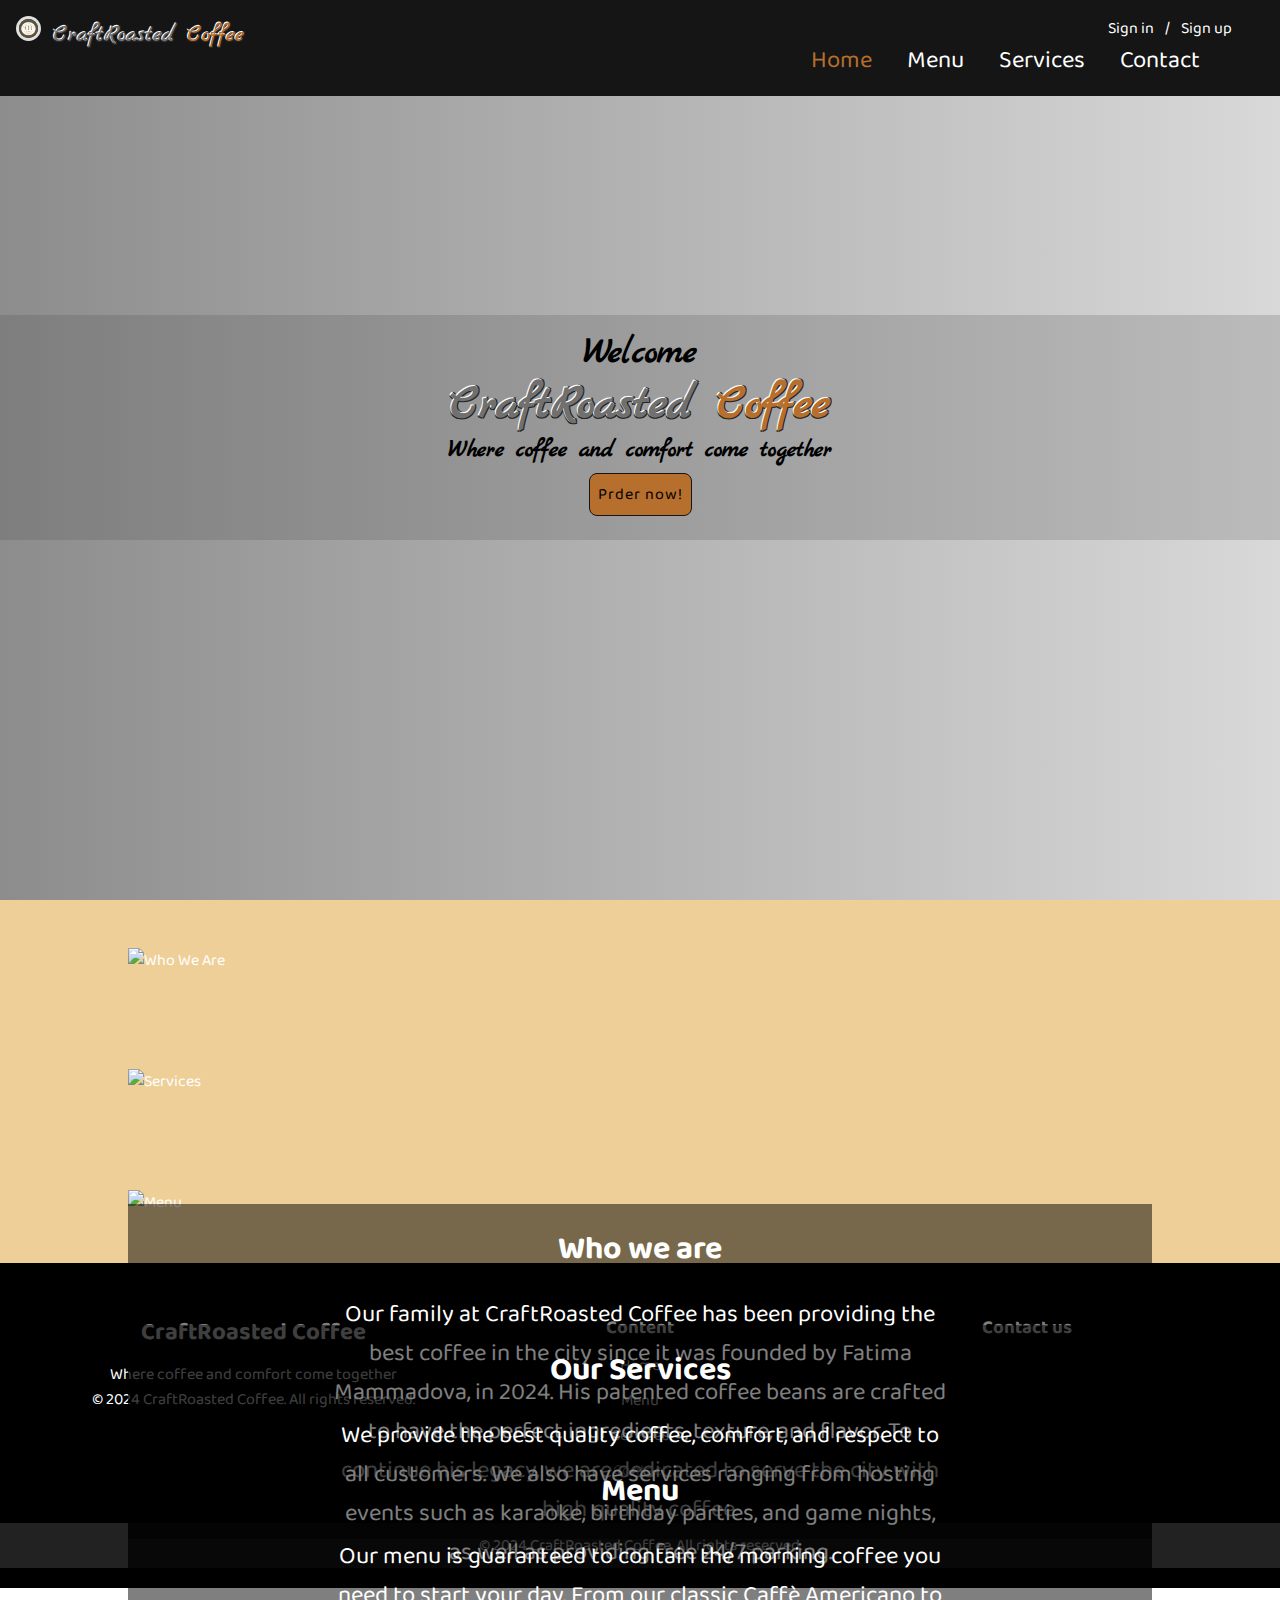
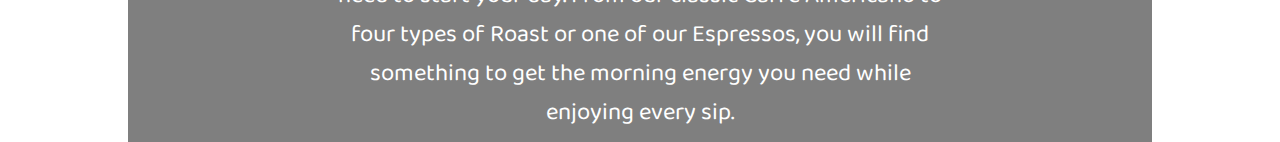
==== index.html @ 852d3c43 "first commit" ====
<!DOCTYPE html>
<html lang="en">
<head>
    <meta charset="UTF-8">
    <meta name="viewport" content="width=device-width, initial-scale=1.0">
    <title>CraftRoasted Coffee - Home</title>
    <link rel="stylesheet" href="./assets/css/main.css"/>
    <link
    href="https://fonts.googleapis.com/css2?family=Baloo+2:wght@400;700&family=Marck+Script&display=swap"
    rel="stylesheet"
  />
<link rel="icon" href="./assets/img/WhatsApp Image 2024-06-01 at 20.54.52_889b64f5.jpg"/>
</head>
<body>
    <header>
        <div class="second-header">
            <div class="menu-btn">
                <span class="menu-btn__burger"></span>
            </div>
            <nav class="nav">
                <ul class="menu-nav">
                    <li class="menu-nav__item">
                        <a href="./index.html" class="logo menu-nav__link">
                            <img src="./assets/img/WhatsApp Image 2024-06-01 at 20.54.52_889b64f5.jpg"/>
                            <span class="logo-first">CraftRoasted</span>
                            <span class="logo-last">Coffee</span>
                        </a>
                    </li>
                    <li class="menu-nav__item">
                        <a href="./sign-in.html" class="sign-in menu-nav__link">
                            <i class="fa fa-user" aria-hidden="true"></i>
                            Sign in
                        </a>
                        <span class="menu-nav__link" id="slash">/</span>
                        <a href="./sign-up.html" class="sign-up menu-nav__link">
                            Sign up
                        </a>
                    </li>
                    <br />
                    <li class="menu-nav__item active">
                        <a href="./index.html" class="menu-nav__link">Home</a>
                    </li>
                    <li class="menu-nav__item">
                        <a href="./menu.html" class="menu-nav__link">Menu</a>
                    </li>
                    <li class="menu-nav__item">
                        <a href="./services.html" class="menu-nav__link">Services</a>
                    </li>
                    <li class="menu-nav__item">
                        <a href="./contact.html" class="menu-nav__link">Contact</a>
                    </li>
                    <li class="menu-nav__item">
                        <a href="#!" class="menu-nav__link cart__openBtn">
                            <i class="fa fa-cart-plus" aria-hidden="true"></i>

                        </a>
                    </li>
                </ul>
            </nav>
        </div>
         <!-- Shopping Cart -->
<div class="cart-overlay">
    <div class="cart">
        <div class="cart__closeBtn">
            <i class="fas fa-window-close"></i>

        </div>
        <h2>
            <i class="fa fa-cart-arrow-down"></i>
            <span class="span-primary">Shopping</span>Card
            <i class="fa fa-cart-arrow-down"></i>
        </h2>
            <!-- JS will add items here -->
            <div class="item1-display"></div>
            <div class="item2-display"></div>
            <div class="item3-display"></div>
            <div class="item4-display"></div>
            <div class="item5-display"></div>
            <div class="item6-display"></div>
            <div class="item7-display"></div>
            <div class="item8-display"></div>
            <div class="item9-display"></div>
            <div class="item10-display"></div>
            <div class="item11-display"></div>
            <div class="item12-display"></div>
            <div class="total"></div>
            
    </div>
</div>
    </header>
    <main>
        <section class="home">
            <div class="pic-area">
                <div class="pic-area-text">
                    <h2>Welcome</h2>
                    <h1 class="home__name">
                        <span class="logo-first">CraftRoasted</span>
                        <span class="logo-last">Coffee</span>
                    </h1>
                    <h3>Where coffee and comfort come together</h3>
                    <a href="./menu.html">
                        <button class="btn-order">Prder now!</button>
                    </a>
                </div>
            </div>
            <div class="main-area">
                <div class="section-area">
                    <div class="section-A">
                        <div class="box-text">
                            <h1>Who we are</h1>
                            <p>Our family at CraftRoasted Coffee has been providing the best coffee in the city since it was founded by Fatima Mammadova, in 2024. His patented coffee beans are crafted to have the perfect ingredients, texture, and flavor. To continue his legacy, we are dedicated to serve the city with high quality coffee.
                            </p>
                        </div>
                        <div class="box-img">
                            <img src="https://img.freepik.com/premium-photo/midsection-woman-holding-coffee-cup-table_1048944-26843936.jpg?w=740" alt="Who We Are"/>
                        </div>
                    </div>
                </div>
                <div class="section-area">
                    <div class="section-B">
                        <div class="box-text">
                            <h1>Our Services</h1>
                            <p>We provide the best quality coffee, comfort, and respect to all customers. We also have services ranging from hosting events such as karaoke, birthday parties, and game nights, as well as providing free 24/7 parking.</p>
                        </div>
                        <div class="box-img">
                            <img src="https://img.freepik.com/free-photo/coffee-machine-filling-cup_1286-228.jpg?t=st=1717516953~exp=1717520553~hmac=8d5bcbd394faac64ecd5daa2ab00aa1cf61251c6bc623bc96fcb8fb535a4fb67&w=740" alt="Services" />

                        </div>
                    </div>
                </div>
                <div class="section-area">
                    <div class="section-C">
                        <div class="box-text">
                            <h1>Menu</h1>
                            <p>Our menu is guaranteed to contain the morning coffee you need to start your day. From our classic Caffè Americano to four types of Roast or one of our Espressos, you will find something to get the morning energy you need while enjoying every sip.</p>
                        </div>
                        <div class="box-img">
                            <img src="https://img.freepik.com/free-photo/coffee-latter-with-cookies-croissant-side-view_141793-12170.jpg?t=st=1717518263~exp=1717521863~hmac=1778a8f63c8fe96a5ab8eb140392daa5492e017b9e56751de4867ae3043d13ad&w=740" alt="Menu" />
                        </div>
                    </div>
                </div>
            </div>
            <footer>
                <div class="footer-container">
                    <div class="footer-left">
                        <h2>CraftRoasted Coffee</h2>
                        <p>
                        Where coffee and comfort come together
                        </p>
                        <p>&copy; 2024 CraftRoasted Coffee. All rights reserved.</p>
                    </div>
                    <div class="footer-center">
                        <h3>Content</h3>
                        <ul>
                            <li><a href="./index.html">Home</a></li>
                            <li><a href="./menu.html">Menu</a></li>
                            <li><a href="./services.html">Services</a></li>
                            <li><a href="./contact.html">Contact</a></li>
                        </ul>
                    </div>
                    <div class="footer-right">
                        <h3>Contact us</h3>
                        <div class="social-icons">
                            <a href="#!"><i class="fab fa-twitter"></i></a>
                            <a href="#!"><i class="fab fa-facebook"></i></a>
                            <a href="#!"><i class="fab fa-instagram"></i></a>
                            <a href="#!"><i class="fab fa-snapchat-square"></i></a>
                        </div>
                    </div>
                </div>
                <div class="footer-bottom">
                    <p>&copy; 2024 CraftRoasted Coffee. All rights reserved.</p>
                </div>
            </footer>
        </section>
    </main>
    <script src = "./assets/js/script.js"></script>
    <script
    src="https://kit.fontawesome.com/c057664144.js"
    crossorigin="anonymous"
  ></script>

    
</body>
</html>
---- assets/css/main.css ----
*{
    box-sizing: border-box;
    padding: 0;
    margin: 0;
}
.menu {
    background-color: #b66f2d;
    font-family: "Baloo 2", cursive
}
.menu .pic-area{
    height: 100vh;
    padding-top: 35vh;
    overflow: hidden;
    align-items: center;
    text-align: center;
    background: linear-gradient(to right, rgba(128, 128, 128, 0.9), rgba(128, 128, 128, 0.3)), url("../img/menu-bg.jpg") center top no-repeat;
    background-size: cover
}
.menu .pic-area h1,
.menu .pic-area h2,
.menu .pic-area h3 {
    font-weight: 400;
}
.menu .pic-area h1 {
    text-shadow: -1px -1px 0 #fff, 1px -1px 0 #252525, -1px 1px 0 #252525, 1px 1px 0 #252525;
    font-size: 48px;
}
.menu .pic-area h2 {
    text-shadow: -1px -1px 0 #fff, 1px -1px 0 #252525, -1px 1px 0 #252525, 1px 1px 0 #252525;
    font-size: 36px;
}

.menu .pic-area h3 {
    text-shadow: -1px -1px 0 #fff, 1px -1px 0 #252525, -1px 1px 0 #252525, 1px 1px 0 #252525;
    font-size: 24px;
}
.menu .pic-area .pic-area-text {
    padding: 1rem;
    background: rgba(71, 71, 71, 0.2)
}

.menu .flex {
    background-color: #db8637;
    margin: 1rem auto;
    padding: 1.5rem;
    max-width: 1170px;
    display: grid;
    grid-template-columns: repeat(auto-fit, minmax(260px, 1fr));
    grid-column-gap: 1.5rem;
    grid-row-gap: 1.5rem;
}
.menu .flex .box {
    position: relative;
    text-align: center;
}

.menu .flex .box .box__btns {
    position: absolute;
    top: 0;
    height: 100%;
    width: 100%;
    z-index: 1;
    display: grid;
    align-items: center;
    text-align: center;
}

.menu .flex .box .box__btn {
    cursor: pointer;
    font-family: "Baloo 2", cursive;
    text-decoration: none;
    outline: none;
    padding: 0.5rem;
    margin: 0 3rem;
    font-size: 1rem;
    border-radius: 5px;
    letter-spacing: 1px;
    background: #b66f2d;
    border: 1px solid #151515;
    color: #151515;
    opacity: 0;
    transition: all 0.5s ease-in-out;
}
.menu .flex .box .box__btn:hover {
    background: #db8637;
}

.menu .flex .box .img-container {
    position: relative;
    border-bottom: 5px solid #b66f2d;
    overflow: hidden;
}
.menu .flex .box .img-container img {
    width: 100%;
    height: 100%
}

.menu .flex .box .img-container::after {
    content: "";
    position: absolute;
    top: 100%;
    left: 0;
    height: 100%;
    width: 100%;
    background: #707070;
    opacity: 0;
    transition: all 0.5s ease-in-out;
}
.menu .flex .box .img-container:hover::after {
    top: 0;
    opacity: 0.5;
}

.menu .flex .box .img-container:hover .box__btn {
    opacity: 1;
}

.home {
    font-family: "Baloo 2", cursive;
}
.home .pic-area {
    height: 100vh;
    padding-top: 35vh;
    overflow: hidden;
    align-items: center;
    text-align: center;
    background: linear-gradient(to right, rgba(128, 128, 128, 0.9), rgba(128, 128, 128, 0.3)), url("https://img.freepik.com/free-photo/fresh-coffee-steams-wooden-table-close-up-generative-ai_188544-8923.jpg?t=st=1717509715~exp=1717513315~hmac=dc1c23751c29aef8a91a350f091ba26a35a4960d981eb85df243a31720b3ad68&w=826") center top no-repeat;
    background-size: cover;
    font-family: "Marck Script", cursive
}
.home .pic-area h1,
.home .pic-area h2,
.home .pic-area h3 {
    font-weight: 800
}

.home .pic-area h1 {
    font-size: 48px
}

.home .pic-area h2 {
    font-size: 36px
}

.home .pic-area h3 {
    font-size: 24px
}

.home .pic-area .pic-area-text {
    padding: 1rem;
    background: rgba(71, 71, 71, 0.2)
}

.home .pic-area .btn-order {
    cursor: pointer;
    font-family: "Baloo 2", cursive;
    text-decoration: none;
    outline: none;
    padding: 0.5rem;
    margin: 0.5rem;
    font-size: 1rem;
    letter-spacing: 1px;
    background: #b66f2d;
    border: 1px solid #151515;
    border-radius: 8px;
    transition: all 0.5s ease-in-out
}

.home .pic-area .btn-order:hover {
    background: #db8637
}

.home .main-area h1 {
    font-size: 2rem;
    text-align: center;
    margin: 20px
}

.home .main-area p {
    font-size: 1.5rem;
    align-items: center;
    text-align: center;
    margin: 10px 20%
}

.home .main-area .section-area .section-A {
    padding: 3rem 0;
    color: rgb(255, 255, 255);
    background: rgb(238, 207, 151);
}

.home .main-area .section-area .section-B {
    padding: 3rem 0;
    color: white;
    background: rgb(238, 207, 151);
}

.home .main-area .section-area .section-C {
    padding: 3rem 0;
    color: white;
    background: rgb(238, 207, 151);
}

.home .main-area .section-area .box-img img {
    padding: 0 10%;
    width: 100%;
    height: auto
}

.home .main-area .section-area .box-text {
    position: absolute;
    margin: 20% 10% 0 10%;
    background: rgba(0, 0, 0, 0.5)
}

.home footer {
    background-color : black;
}

.services {
    font-family: "Baloo 2", cursive
}

.services .pic-area {
    height: 100vh;
    padding-top: 35vh;
    overflow: hidden;
    align-items: center;
    text-align: center;
    background: linear-gradient(to right, rgba(128, 128, 128, 0.9), rgba(128, 128, 128, 0.3)), url("../img/services-bg.jpg") center top no-repeat;
    background-size: cover;
    font-family: "Marck Script", cursive
}

.services .pic-area h1,
.services .pic-area h2,
.services .pic-area h3 {
    font-weight: 800;
    text-shadow: -1px -1px 0 #fff, 1px -1px 0 #252525, -1px 1px 0 #252525, 1px 1px 0 #252525
}

.services .pic-area h1 {
    font-size: 48px
}

.services .pic-area h2 {
    font-size: 36px
}

.services .pic-area h3 {
    font-size: 24px
}

.services .pic-area .pic-area-text {
    padding: 1rem;
    background: rgba(71, 71, 71, 0.2)
}

.services .main-area h1 {
    font-size: 2rem;
    text-align: center;
    margin: 20px
}

.services .main-area p {
    font-size: 1.5rem;
    align-items: center;
    text-align: center;
    margin: 10px 20%
}

.services .main-area .section-area .section-A {
    padding: 3rem 0;
    color: white;
    background: rgb(238, 207, 151);
}

.services .main-area .section-area .section-B {
    padding: 3rem 0;
    color: white;
    background: rgb(238, 207, 151);
}

.services .main-area .section-area .section-C {
    padding: 3rem 0;
    color: white;
    background: rgb(238, 207, 151);
}

.services .main-area .section-area .box-img img {
    padding: 0 10%;
    width: 100%;
    height: auto
}

.services .main-area .section-area .box-text {
    position: absolute;
    margin: 10% 10% 0 10%;
    background: rgba(0, 0, 0, 0.5)
}

.services footer {
    background-color: black;
}

.contact {
    font-family: "Baloo 2", cursive
}

.contact .pic-area {
    height: 100vh;
    padding-top: 35vh;
    overflow: hidden;
    align-items: center;
    text-align: center;
    background: linear-gradient(to right, rgba(128, 128, 128, 0.9), rgba(128, 128, 128, 0.3)), url("../img/contact-bg.jpg") center top no-repeat;
    background-size: cover;
    font-family: "Marck Script", cursive;
    transition: all 0.5s ease-in-out
}

.contact .pic-area h1,
.contact .pic-area h2,
.contact .pic-area h3 {
    font-weight: 800;
    text-shadow: -1px -1px 0 #fff, 1px -1px 0 #252525, -1px 1px 0 #252525, 1px 1px 0 #252525
}

.contact .pic-area h1 {
    font-size: 48px
}

.contact .pic-area h2 {
    font-size: 36px
}

.contact .pic-area h3 {
    font-size: 24px
}

.contact .pic-area .pic-area-text {
    padding: 1rem;
    background: rgba(71, 71, 71, 0.2)
}

.contact .pic-area .sections {
    font-family: "Baloo 2", cursive;
    display: grid;
    padding: 2rem 0;
    grid-template-columns: repeat(3, 1fr);
    grid-gap: 1rem;
    font-size: 1.5rem
}

.contact .pic-area .sections-section {
    background-color: rgba(182, 111, 45, 0.75);
    border-radius: 10px;
    padding: 1rem;
    margin: 1rem
}

.contact .pic-area .icons {
    font-size: 2.5rem
}

.contact .pic-area .icons a {
    color: #151515;
    outline: none;
    text-decoration: none;
    margin: 0.5rem;
    transition: all 0.5s ease-in-out
}

.contact .pic-area .icons a:hover {
    color: #b66f2d
}

.contact .pic-area .copyright {
    position: absolute;
    bottom: 0;
    right: 0;
    font-family: "Baloo 2", cursive;
    color: white
}

.sign-in {
    font-family: "Baloo 2", cursive
}

.sign-in .pic-area {
    height: 100vh;
    padding-top: 35vh;
    overflow: hidden;
    align-items: center;
    text-align: center;
    background: linear-gradient(to right, rgba(128, 128, 128, 0.9), rgba(128, 128, 128, 0.3)), url("https://i.pinimg.com/564x/f4/b4/68/f4b468c720a97521602be6095de1abec.jpg") center top no-repeat;
    background-size: cover;
    font-family: "Marck Script", cursive;
    transition: all 0.5s ease-in-out
}

.sign-in .pic-area h1,
.sign-in .pic-area h2,
.sign-in .pic-area h3,
.sign-in .pic-area label {
    font-weight: 800;
    text-shadow: -1px -1px 0 #fff, 1px -1px 0 #252525, -1px 1px 0 #252525, 1px 1px 0 #252525
}

.sign-in .pic-area label {
    font-size: 2.5rem
}

.sign-in .pic-area h1 {
    font-size: 48px
}

.sign-in .pic-area h2 {
    font-size: 36px
}

.sign-in .pic-area h3 {
    font-size: 24px
}

.sign-in .pic-area .pic-area-text {
    padding: 1rem;
    background: rgba(71, 71, 71, 0.2)
}

.sign-in .pic-area input {
    font-family: "Baloo 2", cursive;
    font-size: 1.5rem;
    text-align: center;
    background-color: #151515;
    color: #b66f2d;
    outline: none;
    border: 1px solid #b66f2d
}

.sign-in .pic-area #username-display {
    font-size: 2rem;
    margin: 1rem;
    font-weight: 800;
    text-shadow: -1px -1px 0 #fff, 1px -1px 0 #252525, -1px 1px 0 #252525, 1px 1px 0 #252525
}

.sign-in .pic-area .btn-order {
    cursor: pointer;
    font-family: "Baloo 2", cursive;
    text-decoration: none;
    outline: none;
    padding: 0.5rem 1.5rem;
    font-size: 1rem;
    letter-spacing: 1px;
    background: #b66f2d;
    border: 1px solid #151515;
    transition: all 0.5s ease-in-out
}

.sign-in .pic-area .btn-order:hover {
    background: #db8637
}

.sign-in .pic-area .icons {
    font-size: 2.5rem;
    margin-top: 2rem
}

.sign-in .pic-area .icons a {
    color: #151515;
    outline: none;
    text-decoration: none;
    margin: 0.5rem;
    transition: all 0.5s ease-in-out
}

.sign-in .pic-area .icons a:hover {
    color: #b66f2d
}

.sign-in .pic-area .copyright {
    position: absolute;
    bottom: 0;
    right: 0;
    font-family: "Baloo 2", cursive;
    color: white
}

.sign-up {
    font-family: "Baloo 2", cursive
}

.sign-up .pic-area {
    height: 100vh;
    padding-top: 25vh;
    overflow: hidden;
    align-items: center;
    text-align: center;
    background: linear-gradient(to right, rgba(128, 128, 128, 0.9), rgba(128, 128, 128, 0.3)), url("https://img.freepik.com/free-photo/top-view-tasty-espresso-served-cup-with-coffee_24972-2309.jpg?t=st=1717521709~exp=1717525309~hmac=9180cdc7e07f35281e8da51d1cdba0712ddbf0432a6fbb8b958d6c424eb6e0fc&w=826") center top no-repeat;
    background-size: cover;
    font-family: "Marck Script", cursive;
    transition: all 0.5s ease-in-out
}

.sign-up .pic-area h1,
.sign-up .pic-area h2,
.sign-up .pic-area h3,
.sign-up .pic-area label {
    font-weight: 800;
    text-shadow: -1px -1px 0 #fff, 1px -1px 0 #252525, -1px 1px 0 #252525, 1px 1px 0 #252525
}

.sign-up .pic-area label {
    font-size: 2rem
}

.sign-up .pic-area #login-box {
    margin: 0 20%
}

.sign-up .pic-area h1 {
    font-size: 48px
}

.sign-up .pic-area h2 {
    font-size: 36px
}

.sign-up .pic-area h3 {
    font-size: 24px
}

.sign-up .pic-area .pic-area-text {
    padding: 1rem;
    background: rgba(71, 71, 71, 0.2)
}

.sign-up .pic-area input {
    font-family: "Baloo 2", cursive;
    font-size: 1.25rem;
    text-align: center;
    margin: 0.5rem;
    background-color: #151515;
    color: #b66f2d;
    outline: none;
    border: 1px solid #b66f2d
}

.sign-up .pic-area #username-display {
    font-size: 2rem;
    margin: 1rem;
    font-weight: 800;
    text-shadow: -1px -1px 0 #fff, 1px -1px 0 #252525, -1px 1px 0 #252525, 1px 1px 0 #252525
}

.sign-up .pic-area .btn-order {
    cursor: pointer;
    font-family: "Baloo 2", cursive;
    text-decoration: none;
    outline: none;
    padding: 0.5rem 1.5rem;
    font-size: 1rem;
    letter-spacing: 1px;
    background: #b66f2d;
    border: 1px solid #151515;
    transition: all 0.5s ease-in-out
}

.sign-up .pic-area .btn-order:hover {
    background: #db8637
}

.sign-up .pic-area .icons {
    font-size: 2.5rem;
    margin-top: 2rem
}

.sign-up .pic-area .icons a {
    color: #151515;
    outline: none;
    text-decoration: none;
    margin: 0.5rem;
    transition: all 0.5s ease-in-out
}

.sign-up .pic-area .icons a:hover {
    color: #b66f2d
}

.sign-up .pic-area .copyright {
    position: absolute;
    bottom: 0;
    right: 0;
    font-family: "Baloo 2", cursive;
    color: white
}

@media screen and (min-width: 768px) {
    .no-scroll {
        overflow: auto
    }

    .menu-btn {
        visibility: hidden
    }

    .second-header {
        position: fixed;
        z-index: 2;
        width: 100%;
        padding: 1rem;
        background: #151515;
        transition: all 0.5s ease-in-out
    }

    .nav {
        visibility: visible
    }

    .nav .menu-nav {
        display: block;
        transform: translateY(0);
        height: 100%;
        text-align: right
    }

    .nav .menu-nav__item {
        display: inline
    }

    .nav .menu-nav__link {
        font-size: 1.5rem
    }

    .nav .logo {
        font-family: "Marck Script", cursive;
        float: left;
        font-size: 1.5rem;
        color: #e0e0e0
    }

    .nav .sign-in,
    .nav .sign-up {
        font-size: 1rem
    }

    .nav .sign-in {
        margin-right: 0rem
    }

    .nav .sign-in.active,
    .nav .sign-up.active {
        color: #b66f2d
    }

    .nav #slash {
        color: white;
        font-size: 1rem;
        margin: 0 0.5rem
    }

    .nav ul li {
        display: inline;
        font-family: "Baloo 2", cursive
    }

    .nav a {
        outline: none;
        color: white;
        font-size: 1.5rem;
        margin-right: 2rem;
        text-decoration: none;
        transition: all 0.5s ease-in-out
    }

    .nav a:hover {
        color: #b66f2d
    }

    .cart,
    .one__view,
    .two__view,
    .three__view,
    .four__view,
    .five__view,
    .six__view,
    .seven__view,
    .eight__view,
    .nine__view,
    .ten__view,
    .eleven__view,
    .twelve__view {
        width: 30vw;
        min-width: 450px
    }
}

@media screen and (max-width: 768px) {
    .no-scroll {
        overflow: hidden
    }

    .menu-btn {
        text-align: left;
        position: fixed;
        z-index: 3;
        right: 1rem;
        top: 1rem;
        height: 20px;
        width: 28px;
        cursor: pointer;
        transition: all 0.5s ease-in-out
    }

    .menu-btn__burger {
        position: absolute;
        right: 0;
        top: 0.5rem;
        width: 28px;
        height: 3px;
        background: #e0e0e0;
        transition: all 0.5s ease-in-out
    }

    .menu-btn__burger::before {
        content: "";
        position: absolute;
        top: -8px;
        width: 28px;
        height: 3px;
        background: #e0e0e0;
        transition: all 0.5s ease-in-out
    }

    .menu-btn__burger::after {
        content: "";
        position: absolute;
        top: 8px;
        width: 28px;
        height: 3px;
        background: #e0e0e0;
        transition: all 0.5s ease-in-out
    }

    .menu-btn__burger.open {
        transform: rotate(720deg);
        background: transparent
    }

    .menu-btn__burger.open::before {
        transform: rotate(45deg) translate(5px, 8px)
    }

    .menu-btn__burger.open::after {
        width: 28px;
        transform: rotate(-45deg) translate(3px, -7px)
    }

    .nav {
        z-index: 2;
        position: fixed;
        top: 0;
        left: 0;
        width: 100vw;
        opacity: 0.98;
        visibility: hidden
    }

    .nav br {
        display: none
    }

    .nav ul li {
        display: inline;
        font-family: "Baloo 2", cursive
    }

    .nav a {
        outline: none;
        color: white;
        font-size: 1.5rem;
        text-decoration: none;
        transition: all 0.5s ease-in-out
    }

    .nav a:hover {
        color: #b66f2d
    }

    .nav.open {
        visibility: visible
    }

    .nav .menu-nav {
        display: flex;
        flex-flow: column wrap;
        align-items: center;
        justify-content: center;
        height: 100vh;
        overflow: hidden;
        background: #151515;
        list-style-type: none;
        padding-right: 1rem;
        transform: translateY(-100%);
        transition: all 0.5s ease-in-out
    }

    .nav .menu-nav.open {
        transform: translateY(0)
    }

    .nav .menu-nav__item {
        transform: translateX(100vw);
        transition: all 0.5s ease-in-out
    }

    .nav .menu-nav__item.open {
        transform: translateX(0)
    }

    .nav .menu-nav__item.active>a {
        color: #b66f2d
    }

    .nav .menu-nav__link {
        display: inline-block;
        text-transform: uppercase;
        padding: 0.5rem 0;
        font-weight: 300;
        transition: all 0.5s ease-in-out
    }

    .nav .menu-nav__link:hover {
        color: #b66f2d
    }

    .nav .logo {
        font-family: "Marck Script", cursive;
        font-size: 2rem;
        color: #e0e0e0;
        text-transform: none
    }

    .nav .sign-in {
        margin-right: 0rem
    }

    .nav .sign-in.active,
    .nav .sign-up.active {
        color: #b66f2d
    }

    .nav #slash {
        color: white;
        margin: 0 0.5rem
    }

    .menu-nav__item:nth-child(1) {
        transition-delay: .25s
    }

    .menu-nav__item:nth-child(2) {
        transition-delay: .35s
    }

    .menu-nav__item:nth-child(3) {
        transition-delay: .45s
    }

    .menu-nav__item:nth-child(4) {
        transition-delay: .55s
    }

    .menu-nav__item:nth-child(5) {
        transition-delay: .65s
    }

    .menu-nav__item:nth-child(6) {
        transition-delay: .75s
    }

    .menu-nav__item:nth-child(7) {
        transition-delay: .85s
    }

    .menu-nav__item:nth-child(8) {
        transition-delay: .95s
    }

    .cart,
    .one__view,
    .two__view,
    .three__view,
    .four__view,
    .five__view,
    .six__view,
    .seven__view,
    .eight__view,
    .nine__view,
    .ten__view,
    .eleven__view,
    .twelve__view {
        width: 100%
    }

    .contact .pic-area {
        padding-top: 20vh
    }

    .contact .pic-area .sections {
        grid-template-columns: 1fr
    }

    .contact .pic-area .sections-section {
        font-size: 1rem;
        padding: 0;
        margin: 0
    }

    .contact .pic-area .icons {
        font-size: 1.5rem;
        display: inline;
        padding: 0;
        margin: 0
    }

    .contact .pic-area .icons a {
        color: #151515;
        outline: none;
        text-decoration: none;
        margin: 0.5rem;
        transition: all 0.5s ease-in-out
    }

    .contact .pic-area .icons a:hover {
        color: #b66f2d
    }

    .contact .pic-area .copyright {
        font-size: 0.75rem
    }

    .home .pic-area,
    .menu .pic-area,
    .services .pic-area {
        padding-top: 20vh
    }

    .contact .pic-area {
        padding-top: 10vh
    }

    .sign-up .pic-area label,
    .sign-in .pic-area label {
        font-size: 1.5rem
    }

    .sign-up .pic-area .pic-area-text,
    .sign-in .pic-area .pic-area-text {
        padding: 0.25rem;
        background: rgba(71, 71, 71, 0.2)
    }

    .sign-up .pic-area input,
    .sign-in .pic-area input {
        font-size: 1rem;
        border: 1px solid #b66f2d
    }

    .sign-up .pic-area #username-display,
    .sign-in .pic-area #username-display {
        font-size: 1rem;
        margin: 0.5rem
    }

    .sign-up .pic-area .btn-order,
    .sign-in .pic-area .btn-order {
        padding: 0.25rem 1rem;
        font-size: 1rem;
        letter-spacing: 0.5px
    }

    .sign-up .pic-area .icons,
    .sign-in .pic-area .icons {
        font-size: 1.5rem;
        margin-top: 1rem
    }

    .sign-up .pic-area .icons a,
    .sign-in .pic-area .icons a {
        margin: 0.25rem
    }
}

@media screen and (max-width: 1024px) {
    .home .main-area h1 {
        font-size: 1rem;
        margin: 20px
    }

    .home .main-area p {
        font-size: 0.7rem;
        margin: 10px 20%
    }

    .home .main-area .section-area .box-text {
        position: static;
        margin: 0
    }

    .services .main-area h1 {
        font-size: 1rem;
        margin: 20px
    }

    .services .main-area p {
        font-size: 0.7rem;
        margin: 10px 20%
    }

    .services .main-area .section-area .box-text {
        position: static;
        margin: 0
    }
}

html {
    transition: all 0.5s ease-in-out
}

header .nav img {
    background: #e0e0e0;
    width: 25px;
    height: 25px;
    padding: 0;
    margin: 0;
    border: 3px solid #e0e0e0
}

header .nav .menu-nav__item.active>a {
    color: #b66f2d
}

header .cart__openBtn,
header .cart__closeBtn {
    cursor: pointer
}

header .cart__closeBtn {
    position: fixed;
    font-size: 1.5rem;
    transition: all 0.5s ease-in-out
}

header .cart__closeBtn:hover {
    color: #b66f2d
}

header .cart-overlay {
    position: fixed;
    top: 0;
    right: 0;
    width: 100%;
    height: 100%;
    transition: all 0.5s ease-in-out;
    background: rgba(112, 112, 112, 0.5);
    z-index: 4;
    visibility: hidden
}

header .cart {
    position: fixed;
    top: 0;
    right: 0;
    height: 100%;
    overflow: auto;
    z-index: 5;
    background: #151515;
    padding: 1.5rem;
    transition: all 0.5s ease-in-out;
    border: 2px groove #707070;
    transform: translateX(100%);
    text-align: center;
    font-family: "Baloo 2", cursive;
    color: #e0e0e0
}

header .span-primary {
    color: #b66f2d
}

header .transparentBcg {
    visibility: visible
}

header .showcart {
    transform: translateX(0)
}

header .item-display {
    color: #151515
}

header .total {
    font-size: 1.5rem
}

header .one1-cart-item,
header .two2-cart-item,
header .three3-cart-item,
header .four4-cart-item,
header .five5-cart-item,
header .six6-cart-item,
header .seven7-cart-item,
header .eight8-cart-item,
header .nine9-cart-item,
header .ten10-cart-item,
header .eleven11-cart-item,
header .twelve12-cart-item {
    display: grid;
    align-items: center;
    grid-template-columns: auto 1fr auto;
    grid-column-gap: 1.5rem;
    margin: 1.5rem 0;
    text-align: left;
    color: #e0e0e0
}

header .one1-cart-item img,
header .two2-cart-item img,
header .three3-cart-item img,
header .four4-cart-item img,
header .five5-cart-item img,
header .six6-cart-item img,
header .seven7-cart-item img,
header .eight8-cart-item img,
header .nine9-cart-item img,
header .ten10-cart-item img,
header .eleven11-cart-item img,
header .twelve12-cart-item img {
    width: 125px;
    height: 125px;
    border-radius: 4rem;
    padding: 0;
    margin: 5%;
    border: 5px solid #b66f2d
}

header .one1-cart-item h3,
header .two2-cart-item h3,
header .three3-cart-item h3,
header .four4-cart-item h3,
header .five5-cart-item h3,
header .six6-cart-item h3,
header .seven7-cart-item h3,
header .eight8-cart-item h3,
header .nine9-cart-item h3,
header .ten10-cart-item h3,
header .eleven11-cart-item h3,
header .twelve12-cart-item h3 {
    font-size: 1.25rem
}

header .one1-cart-item h4,
header .two2-cart-item h4,
header .three3-cart-item h4,
header .four4-cart-item h4,
header .five5-cart-item h4,
header .six6-cart-item h4,
header .seven7-cart-item h4,
header .eight8-cart-item h4,
header .nine9-cart-item h4,
header .ten10-cart-item h4,
header .eleven11-cart-item h4,
header .twelve12-cart-item h4 {
    font-size: 1.125rem;
    margin: 0.25rem 0
}

header .one1-cart-item .item-amount1,
header .one1-cart-item .item-amount2,
header .one1-cart-item .item-amount3,
header .one1-cart-item .item-amount4,
header .one1-cart-item .item-amount5,
header .one1-cart-item .item-amount6,
header .one1-cart-item .item-amount7,
header .one1-cart-item .item-amount8,
header .one1-cart-item .item-amount9,
header .one1-cart-item .item-amount10,
header .one1-cart-item .item-amount11,
header .one1-cart-item .item-amount12,
header .two2-cart-item .item-amount1,
header .two2-cart-item .item-amount2,
header .two2-cart-item .item-amount3,
header .two2-cart-item .item-amount4,
header .two2-cart-item .item-amount5,
header .two2-cart-item .item-amount6,
header .two2-cart-item .item-amount7,
header .two2-cart-item .item-amount8,
header .two2-cart-item .item-amount9,
header .two2-cart-item .item-amount10,
header .two2-cart-item .item-amount11,
header .two2-cart-item .item-amount12,
header .three3-cart-item .item-amount1,
header .three3-cart-item .item-amount2,
header .three3-cart-item .item-amount3,
header .three3-cart-item .item-amount4,
header .three3-cart-item .item-amount5,
header .three3-cart-item .item-amount6,
header .three3-cart-item .item-amount7,
header .three3-cart-item .item-amount8,
header .three3-cart-item .item-amount9,
header .three3-cart-item .item-amount10,
header .three3-cart-item .item-amount11,
header .three3-cart-item .item-amount12,
header .four4-cart-item .item-amount1,
header .four4-cart-item .item-amount2,
header .four4-cart-item .item-amount3,
header .four4-cart-item .item-amount4,
header .four4-cart-item .item-amount5,
header .four4-cart-item .item-amount6,
header .four4-cart-item .item-amount7,
header .four4-cart-item .item-amount8,
header .four4-cart-item .item-amount9,
header .four4-cart-item .item-amount10,
header .four4-cart-item .item-amount11,
header .four4-cart-item .item-amount12,
header .five5-cart-item .item-amount1,
header .five5-cart-item .item-amount2,
header .five5-cart-item .item-amount3,
header .five5-cart-item .item-amount4,
header .five5-cart-item .item-amount5,
header .five5-cart-item .item-amount6,
header .five5-cart-item .item-amount7,
header .five5-cart-item .item-amount8,
header .five5-cart-item .item-amount9,
header .five5-cart-item .item-amount10,
header .five5-cart-item .item-amount11,
header .five5-cart-item .item-amount12,
header .six6-cart-item .item-amount1,
header .six6-cart-item .item-amount2,
header .six6-cart-item .item-amount3,
header .six6-cart-item .item-amount4,
header .six6-cart-item .item-amount5,
header .six6-cart-item .item-amount6,
header .six6-cart-item .item-amount7,
header .six6-cart-item .item-amount8,
header .six6-cart-item .item-amount9,
header .six6-cart-item .item-amount10,
header .six6-cart-item .item-amount11,
header .six6-cart-item .item-amount12,
header .seven7-cart-item .item-amount1,
header .seven7-cart-item .item-amount2,
header .seven7-cart-item .item-amount3,
header .seven7-cart-item .item-amount4,
header .seven7-cart-item .item-amount5,
header .seven7-cart-item .item-amount6,
header .seven7-cart-item .item-amount7,
header .seven7-cart-item .item-amount8,
header .seven7-cart-item .item-amount9,
header .seven7-cart-item .item-amount10,
header .seven7-cart-item .item-amount11,
header .seven7-cart-item .item-amount12,
header .eight8-cart-item .item-amount1,
header .eight8-cart-item .item-amount2,
header .eight8-cart-item .item-amount3,
header .eight8-cart-item .item-amount4,
header .eight8-cart-item .item-amount5,
header .eight8-cart-item .item-amount6,
header .eight8-cart-item .item-amount7,
header .eight8-cart-item .item-amount8,
header .eight8-cart-item .item-amount9,
header .eight8-cart-item .item-amount10,
header .eight8-cart-item .item-amount11,
header .eight8-cart-item .item-amount12,
header .nine9-cart-item .item-amount1,
header .nine9-cart-item .item-amount2,
header .nine9-cart-item .item-amount3,
header .nine9-cart-item .item-amount4,
header .nine9-cart-item .item-amount5,
header .nine9-cart-item .item-amount6,
header .nine9-cart-item .item-amount7,
header .nine9-cart-item .item-amount8,
header .nine9-cart-item .item-amount9,
header .nine9-cart-item .item-amount10,
header .nine9-cart-item .item-amount11,
header .nine9-cart-item .item-amount12,
header .ten10-cart-item .item-amount1,
header .ten10-cart-item .item-amount2,
header .ten10-cart-item .item-amount3,
header .ten10-cart-item .item-amount4,
header .ten10-cart-item .item-amount5,
header .ten10-cart-item .item-amount6,
header .ten10-cart-item .item-amount7,
header .ten10-cart-item .item-amount8,
header .ten10-cart-item .item-amount9,
header .ten10-cart-item .item-amount10,
header .ten10-cart-item .item-amount11,
header .ten10-cart-item .item-amount12,
header .eleven11-cart-item .item-amount1,
header .eleven11-cart-item .item-amount2,
header .eleven11-cart-item .item-amount3,
header .eleven11-cart-item .item-amount4,
header .eleven11-cart-item .item-amount5,
header .eleven11-cart-item .item-amount6,
header .eleven11-cart-item .item-amount7,
header .eleven11-cart-item .item-amount8,
header .eleven11-cart-item .item-amount9,
header .eleven11-cart-item .item-amount10,
header .eleven11-cart-item .item-amount11,
header .eleven11-cart-item .item-amount12,
header .twelve12-cart-item .item-amount1,
header .twelve12-cart-item .item-amount2,
header .twelve12-cart-item .item-amount3,
header .twelve12-cart-item .item-amount4,
header .twelve12-cart-item .item-amount5,
header .twelve12-cart-item .item-amount6,
header .twelve12-cart-item .item-amount7,
header .twelve12-cart-item .item-amount8,
header .twelve12-cart-item .item-amount9,
header .twelve12-cart-item .item-amount10,
header .twelve12-cart-item .item-amount11,
header .twelve12-cart-item .item-amount12 {
    text-align: center
}

header .one1-cart-item .remove-item-1,
header .one1-cart-item .remove-item-2,
header .one1-cart-item .remove-item-3,
header .one1-cart-item .remove-item-4,
header .one1-cart-item .remove-item-5,
header .one1-cart-item .remove-item-6,
header .one1-cart-item .remove-item-7,
header .one1-cart-item .remove-item-8,
header .one1-cart-item .remove-item-9,
header .one1-cart-item .remove-item-10,
header .one1-cart-item .remove-item-11,
header .one1-cart-item .remove-item-12,
header .two2-cart-item .remove-item-1,
header .two2-cart-item .remove-item-2,
header .two2-cart-item .remove-item-3,
header .two2-cart-item .remove-item-4,
header .two2-cart-item .remove-item-5,
header .two2-cart-item .remove-item-6,
header .two2-cart-item .remove-item-7,
header .two2-cart-item .remove-item-8,
header .two2-cart-item .remove-item-9,
header .two2-cart-item .remove-item-10,
header .two2-cart-item .remove-item-11,
header .two2-cart-item .remove-item-12,
header .three3-cart-item .remove-item-1,
header .three3-cart-item .remove-item-2,
header .three3-cart-item .remove-item-3,
header .three3-cart-item .remove-item-4,
header .three3-cart-item .remove-item-5,
header .three3-cart-item .remove-item-6,
header .three3-cart-item .remove-item-7,
header .three3-cart-item .remove-item-8,
header .three3-cart-item .remove-item-9,
header .three3-cart-item .remove-item-10,
header .three3-cart-item .remove-item-11,
header .three3-cart-item .remove-item-12,
header .four4-cart-item .remove-item-1,
header .four4-cart-item .remove-item-2,
header .four4-cart-item .remove-item-3,
header .four4-cart-item .remove-item-4,
header .four4-cart-item .remove-item-5,
header .four4-cart-item .remove-item-6,
header .four4-cart-item .remove-item-7,
header .four4-cart-item .remove-item-8,
header .four4-cart-item .remove-item-9,
header .four4-cart-item .remove-item-10,
header .four4-cart-item .remove-item-11,
header .four4-cart-item .remove-item-12,
header .five5-cart-item .remove-item-1,
header .five5-cart-item .remove-item-2,
header .five5-cart-item .remove-item-3,
header .five5-cart-item .remove-item-4,
header .five5-cart-item .remove-item-5,
header .five5-cart-item .remove-item-6,
header .five5-cart-item .remove-item-7,
header .five5-cart-item .remove-item-8,
header .five5-cart-item .remove-item-9,
header .five5-cart-item .remove-item-10,
header .five5-cart-item .remove-item-11,
header .five5-cart-item .remove-item-12,
header .six6-cart-item .remove-item-1,
header .six6-cart-item .remove-item-2,
header .six6-cart-item .remove-item-3,
header .six6-cart-item .remove-item-4,
header .six6-cart-item .remove-item-5,
header .six6-cart-item .remove-item-6,
header .six6-cart-item .remove-item-7,
header .six6-cart-item .remove-item-8,
header .six6-cart-item .remove-item-9,
header .six6-cart-item .remove-item-10,
header .six6-cart-item .remove-item-11,
header .six6-cart-item .remove-item-12,
header .seven7-cart-item .remove-item-1,
header .seven7-cart-item .remove-item-2,
header .seven7-cart-item .remove-item-3,
header .seven7-cart-item .remove-item-4,
header .seven7-cart-item .remove-item-5,
header .seven7-cart-item .remove-item-6,
header .seven7-cart-item .remove-item-7,
header .seven7-cart-item .remove-item-8,
header .seven7-cart-item .remove-item-9,
header .seven7-cart-item .remove-item-10,
header .seven7-cart-item .remove-item-11,
header .seven7-cart-item .remove-item-12,
header .eight8-cart-item .remove-item-1,
header .eight8-cart-item .remove-item-2,
header .eight8-cart-item .remove-item-3,
header .eight8-cart-item .remove-item-4,
header .eight8-cart-item .remove-item-5,
header .eight8-cart-item .remove-item-6,
header .eight8-cart-item .remove-item-7,
header .eight8-cart-item .remove-item-8,
header .eight8-cart-item .remove-item-9,
header .eight8-cart-item .remove-item-10,
header .eight8-cart-item .remove-item-11,
header .eight8-cart-item .remove-item-12,
header .nine9-cart-item .remove-item-1,
header .nine9-cart-item .remove-item-2,
header .nine9-cart-item .remove-item-3,
header .nine9-cart-item .remove-item-4,
header .nine9-cart-item .remove-item-5,
header .nine9-cart-item .remove-item-6,
header .nine9-cart-item .remove-item-7,
header .nine9-cart-item .remove-item-8,
header .nine9-cart-item .remove-item-9,
header .nine9-cart-item .remove-item-10,
header .nine9-cart-item .remove-item-11,
header .nine9-cart-item .remove-item-12,
header .ten10-cart-item .remove-item-1,
header .ten10-cart-item .remove-item-2,
header .ten10-cart-item .remove-item-3,
header .ten10-cart-item .remove-item-4,
header .ten10-cart-item .remove-item-5,
header .ten10-cart-item .remove-item-6,
header .ten10-cart-item .remove-item-7,
header .ten10-cart-item .remove-item-8,
header .ten10-cart-item .remove-item-9,
header .ten10-cart-item .remove-item-10,
header .ten10-cart-item .remove-item-11,
header .ten10-cart-item .remove-item-12,
header .eleven11-cart-item .remove-item-1,
header .eleven11-cart-item .remove-item-2,
header .eleven11-cart-item .remove-item-3,
header .eleven11-cart-item .remove-item-4,
header .eleven11-cart-item .remove-item-5,
header .eleven11-cart-item .remove-item-6,
header .eleven11-cart-item .remove-item-7,
header .eleven11-cart-item .remove-item-8,
header .eleven11-cart-item .remove-item-9,
header .eleven11-cart-item .remove-item-10,
header .eleven11-cart-item .remove-item-11,
header .eleven11-cart-item .remove-item-12,
header .twelve12-cart-item .remove-item-1,
header .twelve12-cart-item .remove-item-2,
header .twelve12-cart-item .remove-item-3,
header .twelve12-cart-item .remove-item-4,
header .twelve12-cart-item .remove-item-5,
header .twelve12-cart-item .remove-item-6,
header .twelve12-cart-item .remove-item-7,
header .twelve12-cart-item .remove-item-8,
header .twelve12-cart-item .remove-item-9,
header .twelve12-cart-item .remove-item-10,
header .twelve12-cart-item .remove-item-11,
header .twelve12-cart-item .remove-item-12 {
    color: grey;
    cursor: pointer;
    transition: all 0.5s ease-in-out
}

header .one1-cart-item .remove-item-1:hover,
header .one1-cart-item .remove-item-2:hover,
header .one1-cart-item .remove-item-3:hover,
header .one1-cart-item .remove-item-4:hover,
header .one1-cart-item .remove-item-5:hover,
header .one1-cart-item .remove-item-6:hover,
header .one1-cart-item .remove-item-7:hover,
header .one1-cart-item .remove-item-8:hover,
header .one1-cart-item .remove-item-9:hover,
header .one1-cart-item .remove-item-10:hover,
header .one1-cart-item .remove-item-11:hover,
header .one1-cart-item .remove-item-12:hover,
header .two2-cart-item .remove-item-1:hover,
header .two2-cart-item .remove-item-2:hover,
header .two2-cart-item .remove-item-3:hover,
header .two2-cart-item .remove-item-4:hover,
header .two2-cart-item .remove-item-5:hover,
header .two2-cart-item .remove-item-6:hover,
header .two2-cart-item .remove-item-7:hover,
header .two2-cart-item .remove-item-8:hover,
header .two2-cart-item .remove-item-9:hover,
header .two2-cart-item .remove-item-10:hover,
header .two2-cart-item .remove-item-11:hover,
header .two2-cart-item .remove-item-12:hover,
header .three3-cart-item .remove-item-1:hover,
header .three3-cart-item .remove-item-2:hover,
header .three3-cart-item .remove-item-3:hover,
header .three3-cart-item .remove-item-4:hover,
header .three3-cart-item .remove-item-5:hover,
header .three3-cart-item .remove-item-6:hover,
header .three3-cart-item .remove-item-7:hover,
header .three3-cart-item .remove-item-8:hover,
header .three3-cart-item .remove-item-9:hover,
header .three3-cart-item .remove-item-10:hover,
header .three3-cart-item .remove-item-11:hover,
header .three3-cart-item .remove-item-12:hover,
header .four4-cart-item .remove-item-1:hover,
header .four4-cart-item .remove-item-2:hover,
header .four4-cart-item .remove-item-3:hover,
header .four4-cart-item .remove-item-4:hover,
header .four4-cart-item .remove-item-5:hover,
header .four4-cart-item .remove-item-6:hover,
header .four4-cart-item .remove-item-7:hover,
header .four4-cart-item .remove-item-8:hover,
header .four4-cart-item .remove-item-9:hover,
header .four4-cart-item .remove-item-10:hover,
header .four4-cart-item .remove-item-11:hover,
header .four4-cart-item .remove-item-12:hover,
header .five5-cart-item .remove-item-1:hover,
header .five5-cart-item .remove-item-2:hover,
header .five5-cart-item .remove-item-3:hover,
header .five5-cart-item .remove-item-4:hover,
header .five5-cart-item .remove-item-5:hover,
header .five5-cart-item .remove-item-6:hover,
header .five5-cart-item .remove-item-7:hover,
header .five5-cart-item .remove-item-8:hover,
header .five5-cart-item .remove-item-9:hover,
header .five5-cart-item .remove-item-10:hover,
header .five5-cart-item .remove-item-11:hover,
header .five5-cart-item .remove-item-12:hover,
header .six6-cart-item .remove-item-1:hover,
header .six6-cart-item .remove-item-2:hover,
header .six6-cart-item .remove-item-3:hover,
header .six6-cart-item .remove-item-4:hover,
header .six6-cart-item .remove-item-5:hover,
header .six6-cart-item .remove-item-6:hover,
header .six6-cart-item .remove-item-7:hover,
header .six6-cart-item .remove-item-8:hover,
header .six6-cart-item .remove-item-9:hover,
header .six6-cart-item .remove-item-10:hover,
header .six6-cart-item .remove-item-11:hover,
header .six6-cart-item .remove-item-12:hover,
header .seven7-cart-item .remove-item-1:hover,
header .seven7-cart-item .remove-item-2:hover,
header .seven7-cart-item .remove-item-3:hover,
header .seven7-cart-item .remove-item-4:hover,
header .seven7-cart-item .remove-item-5:hover,
header .seven7-cart-item .remove-item-6:hover,
header .seven7-cart-item .remove-item-7:hover,
header .seven7-cart-item .remove-item-8:hover,
header .seven7-cart-item .remove-item-9:hover,
header .seven7-cart-item .remove-item-10:hover,
header .seven7-cart-item .remove-item-11:hover,
header .seven7-cart-item .remove-item-12:hover,
header .eight8-cart-item .remove-item-1:hover,
header .eight8-cart-item .remove-item-2:hover,
header .eight8-cart-item .remove-item-3:hover,
header .eight8-cart-item .remove-item-4:hover,
header .eight8-cart-item .remove-item-5:hover,
header .eight8-cart-item .remove-item-6:hover,
header .eight8-cart-item .remove-item-7:hover,
header .eight8-cart-item .remove-item-8:hover,
header .eight8-cart-item .remove-item-9:hover,
header .eight8-cart-item .remove-item-10:hover,
header .eight8-cart-item .remove-item-11:hover,
header .eight8-cart-item .remove-item-12:hover,
header .nine9-cart-item .remove-item-1:hover,
header .nine9-cart-item .remove-item-2:hover,
header .nine9-cart-item .remove-item-3:hover,
header .nine9-cart-item .remove-item-4:hover,
header .nine9-cart-item .remove-item-5:hover,
header .nine9-cart-item .remove-item-6:hover,
header .nine9-cart-item .remove-item-7:hover,
header .nine9-cart-item .remove-item-8:hover,
header .nine9-cart-item .remove-item-9:hover,
header .nine9-cart-item .remove-item-10:hover,
header .nine9-cart-item .remove-item-11:hover,
header .nine9-cart-item .remove-item-12:hover,
header .ten10-cart-item .remove-item-1:hover,
header .ten10-cart-item .remove-item-2:hover,
header .ten10-cart-item .remove-item-3:hover,
header .ten10-cart-item .remove-item-4:hover,
header .ten10-cart-item .remove-item-5:hover,
header .ten10-cart-item .remove-item-6:hover,
header .ten10-cart-item .remove-item-7:hover,
header .ten10-cart-item .remove-item-8:hover,
header .ten10-cart-item .remove-item-9:hover,
header .ten10-cart-item .remove-item-10:hover,
header .ten10-cart-item .remove-item-11:hover,
header .ten10-cart-item .remove-item-12:hover,
header .eleven11-cart-item .remove-item-1:hover,
header .eleven11-cart-item .remove-item-2:hover,
header .eleven11-cart-item .remove-item-3:hover,
header .eleven11-cart-item .remove-item-4:hover,
header .eleven11-cart-item .remove-item-5:hover,
header .eleven11-cart-item .remove-item-6:hover,
header .eleven11-cart-item .remove-item-7:hover,
header .eleven11-cart-item .remove-item-8:hover,
header .eleven11-cart-item .remove-item-9:hover,
header .eleven11-cart-item .remove-item-10:hover,
header .eleven11-cart-item .remove-item-11:hover,
header .eleven11-cart-item .remove-item-12:hover,
header .twelve12-cart-item .remove-item-1:hover,
header .twelve12-cart-item .remove-item-2:hover,
header .twelve12-cart-item .remove-item-3:hover,
header .twelve12-cart-item .remove-item-4:hover,
header .twelve12-cart-item .remove-item-5:hover,
header .twelve12-cart-item .remove-item-6:hover,
header .twelve12-cart-item .remove-item-7:hover,
header .twelve12-cart-item .remove-item-8:hover,
header .twelve12-cart-item .remove-item-9:hover,
header .twelve12-cart-item .remove-item-10:hover,
header .twelve12-cart-item .remove-item-11:hover,
header .twelve12-cart-item .remove-item-12:hover {
    color: #e0e0e0
}

header .one1-cart-item .fa-chevron-up,
header .one1-cart-item .fa-chevron-down,
header .two2-cart-item .fa-chevron-up,
header .two2-cart-item .fa-chevron-down,
header .three3-cart-item .fa-chevron-up,
header .three3-cart-item .fa-chevron-down,
header .four4-cart-item .fa-chevron-up,
header .four4-cart-item .fa-chevron-down,
header .five5-cart-item .fa-chevron-up,
header .five5-cart-item .fa-chevron-down,
header .six6-cart-item .fa-chevron-up,
header .six6-cart-item .fa-chevron-down,
header .seven7-cart-item .fa-chevron-up,
header .seven7-cart-item .fa-chevron-down,
header .eight8-cart-item .fa-chevron-up,
header .eight8-cart-item .fa-chevron-down,
header .nine9-cart-item .fa-chevron-up,
header .nine9-cart-item .fa-chevron-down,
header .ten10-cart-item .fa-chevron-up,
header .ten10-cart-item .fa-chevron-down,
header .eleven11-cart-item .fa-chevron-up,
header .eleven11-cart-item .fa-chevron-down,
header .twelve12-cart-item .fa-chevron-up,
header .twelve12-cart-item .fa-chevron-down {
    color: #b66f2d;
    cursor: pointer;
    transition: all 0.5s ease-in-out
}

header .one1-cart-item .fa-chevron-up:hover,
header .one1-cart-item .fa-chevron-down:hover,
header .two2-cart-item .fa-chevron-up:hover,
header .two2-cart-item .fa-chevron-down:hover,
header .three3-cart-item .fa-chevron-up:hover,
header .three3-cart-item .fa-chevron-down:hover,
header .four4-cart-item .fa-chevron-up:hover,
header .four4-cart-item .fa-chevron-down:hover,
header .five5-cart-item .fa-chevron-up:hover,
header .five5-cart-item .fa-chevron-down:hover,
header .six6-cart-item .fa-chevron-up:hover,
header .six6-cart-item .fa-chevron-down:hover,
header .seven7-cart-item .fa-chevron-up:hover,
header .seven7-cart-item .fa-chevron-down:hover,
header .eight8-cart-item .fa-chevron-up:hover,
header .eight8-cart-item .fa-chevron-down:hover,
header .nine9-cart-item .fa-chevron-up:hover,
header .nine9-cart-item .fa-chevron-down:hover,
header .ten10-cart-item .fa-chevron-up:hover,
header .ten10-cart-item .fa-chevron-down:hover,
header .eleven11-cart-item .fa-chevron-up:hover,
header .eleven11-cart-item .fa-chevron-down:hover,
header .twelve12-cart-item .fa-chevron-up:hover,
header .twelve12-cart-item .fa-chevron-down:hover {
    color: #db8637
}

header .one__view__openBtn,
header .one__view__closeBtn,
header .two__view__openBtn,
header .two__view__closeBtn,
header .three__view__openBtn,
header .three__view__closeBtn,
header .four__view__openBtn,
header .four__view__closeBtn,
header .five__view__openBtn,
header .five__view__closeBtn,
header .six__view__openBtn,
header .six__view__closeBtn,
header .seven__view__openBtn,
header .seven__view__closeBtn,
header .eight__view__openBtn,
header .eight__view__closeBtn,
header .nine__view__openBtn,
header .nine__view__closeBtn,
header .ten__view__openBtn,
header .ten__view__closeBtn,
header .eleven__view__openBtn,
header .eleven__view__closeBtn,
header .twelve__view__openBtn,
header .twelve__view__closeBtn {
    cursor: pointer
}

header .one__view__closeBtn,
header .two__view__closeBtn,
header .three__view__closeBtn,
header .four__view__closeBtn,
header .five__view__closeBtn,
header .six__view__closeBtn,
header .seven__view__closeBtn,
header .eight__view__closeBtn,
header .nine__view__closeBtn,
header .ten__view__closeBtn,
header .eleven__view__closeBtn,
header .twelve__view__closeBtn {
    position: fixed;
    right: 5%;
    font-size: 1.5rem;
    transition: all 0.5s ease-in-out
}

header .one__view__closeBtn:hover,
header .two__view__closeBtn:hover,
header .three__view__closeBtn:hover,
header .four__view__closeBtn:hover,
header .five__view__closeBtn:hover,
header .six__view__closeBtn:hover,
header .seven__view__closeBtn:hover,
header .eight__view__closeBtn:hover,
header .nine__view__closeBtn:hover,
header .ten__view__closeBtn:hover,
header .eleven__view__closeBtn:hover,
header .twelve__view__closeBtn:hover {
    color: #b66f2d
}

header .one__view-overlay,
header .two__view-overlay,
header .three__view-overlay,
header .four__view-overlay,
header .five__view-overlay,
header .six__view-overlay,
header .seven__view-overlay,
header .eight__view-overlay,
header .nine__view-overlay,
header .ten__view-overlay,
header .eleven__view-overlay,
header .twelve__view-overlay {
    position: fixed;
    top: 0;
    left: 0;
    width: 100%;
    height: 100%;
    transition: all 0.5s ease-in-out;
    background: rgba(112, 112, 112, 0.5);
    z-index: 4;
    visibility: hidden
}

header .one__view,
header .two__view,
header .three__view,
header .four__view,
header .five__view,
header .six__view,
header .seven__view,
header .eight__view,
header .nine__view,
header .ten__view,
header .eleven__view,
header .twelve__view {
    position: fixed;
    top: 0;
    left: 0;
    height: 100%;
    overflow: auto;
    z-index: 5;
    background: #151515;
    padding: 1.5rem;
    transition: all 0.5s ease-in-out;
    border: 2px groove #707070;
    transform: translateX(-100%);
    text-align: center;
    font-family: "Baloo 2", cursive;
    color: #e0e0e0
}

header .one__transparentBcg,
header .two__transparentBcg,
header .three__transparentBcg,
header .four__transparentBcg,
header .five__transparentBcg,
header .six__transparentBcg,
header .seven__transparentBcg,
header .eight__transparentBcg,
header .nine__transparentBcg,
header .ten__transparentBcg,
header .eleven__transparentBcg,
header .twelve__transparentBcg {
    visibility: visible
}

header .one__showview,
header .two__showview,
header .three__showview,
header .four__showview,
header .five__showview,
header .six__showview,
header .seven__showview,
header .eight__showview,
header .nine__showview,
header .ten__showview,
header .eleven__showview,
header .twelve__showview {
    transform: translateX(0)
}

header img {
    width: 300px;
    height: 300px;
    margin: 1.5rem 0;
    border-radius: 20rem;
    border: 5px solid #b66f2d
}

header .nutritional_info {
    text-align: left
}

header .nutritional_info h2 {
    text-align: center
}

header .nutritional_info .bar {
    margin: 0.25rem 0;
    padding: 0.25rem 0
}

header .nutritional_info .bar-large {
    border-bottom: 5px solid #e0e0e0
}

header .nutritional_info .bar-medium {
    border-bottom: 2px solid #e0e0e0
}

header .nutritional_info .bar-small {
    border-bottom: 1px solid #e0e0e0
}

header .nutritional_info .span-right {
    float: right
}

header .nutritional_info .span-align-right {
    text-align: right
}

header .nutritional_info .indent {
    text-indent: 2rem
}

header .ingredients,
header .allergens {
    margin: 1.5rem 0
}

header .ingredients h2,
header .allergens h2 {
    color: #b66f2d
}

.logo-first {
    color: #707070;
    text-shadow: -1px -1px 0 #fff, 1px -1px 0 #252525, -1px 1px 0 #252525, 1px 1px 0 #252525
}

.logo-last {
    color: #b66f2d;
    text-shadow: -1px -1px 0 #fff, 1px -1px 0 #252525, -1px 1px 0 #252525, 1px 1px 0 #252525
}

footer {
    font-family: "Baloo 2", cursive;
    
}

footer .icons {
    font-size: 2.5rem;
    display: inline;
    padding: 0;
    margin: 0
}

footer .icons a {
    color: #151515;
    outline: none;
    text-decoration: none;
    margin: 0.5rem;
    transition: all 0.5s ease-in-out
}

footer .icons a:hover {
    color: #db8637
}

footer .copyright {
    padding: 0;
    margin-top: 2rem;
    float: right
}
footer {
    background-color: black;
    color: #fff;
    padding: 20px 0;
    text-align: center;
  
  

  }

  .footer-container {
    display: flex;
 
    justify-content: space-around;
    flex-wrap: wrap;
    max-width: 1200px;
    margin: 0 auto;
    padding: 20px;
  }

  .footer-left, .footer-center, .footer-right {
    flex: 1;
    margin: 10px;
  }

  .footer-left h2, .footer-center h3, .footer-right h3 {
    font-family: 'Baloo 2', cursive;
    margin-bottom: 10px;
  }

  .footer-left p, .footer-center ul, .footer-right .social-icons {
    font-family: 'Baloo 2', cursive;
  }

  .footer-center ul {
    list-style: none;
    padding: 0;
  }

  .footer-center ul li {
    margin-bottom: 10px;
  }

  .footer-center ul li a {
    color: #fff;
    text-decoration: none;
  }

  .footer-center ul li a:hover {
    text-decoration: underline;
  }

  .social-icons a {
    color: #fff;
    margin: 0 10px;
    text-decoration: none;
  }

  .social-icons a i {
    font-size: 24px;
  }

  .footer-bottom {
    background-color: #222;
    padding: 10px 0;
  }
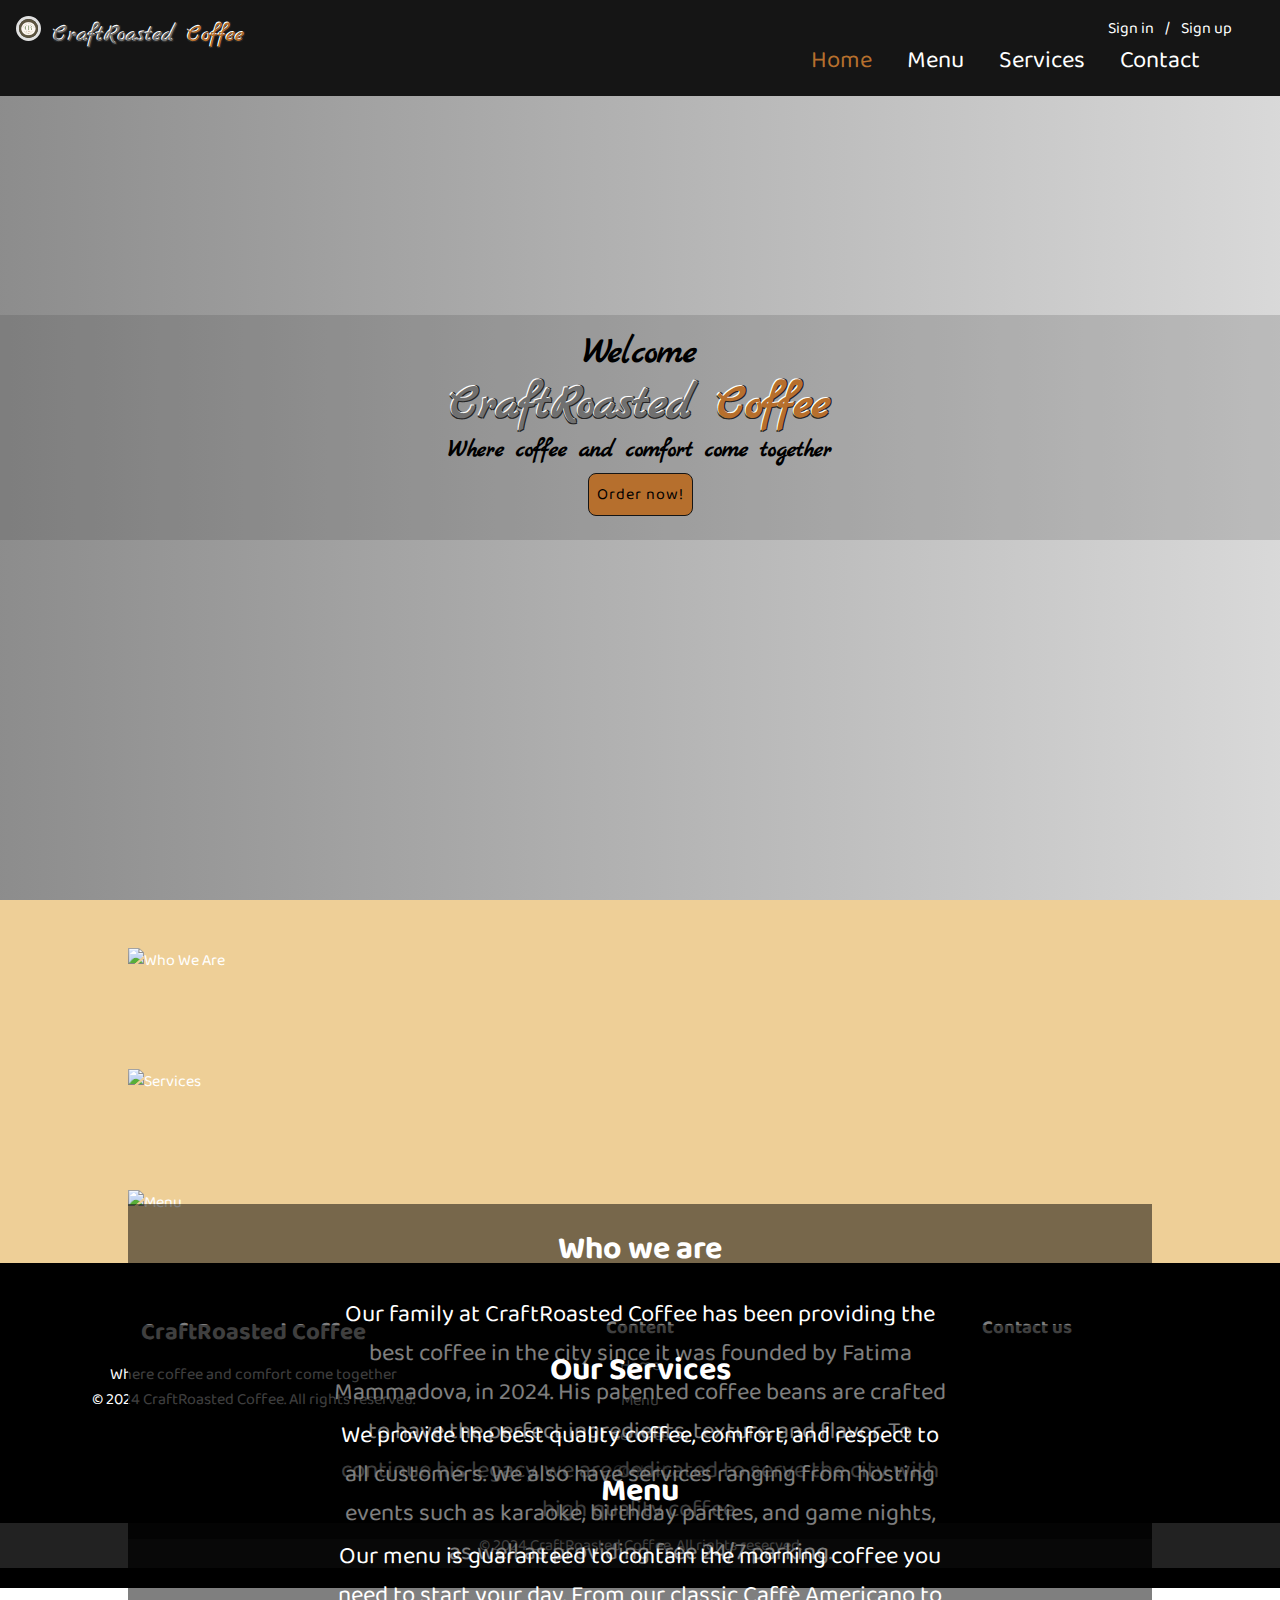
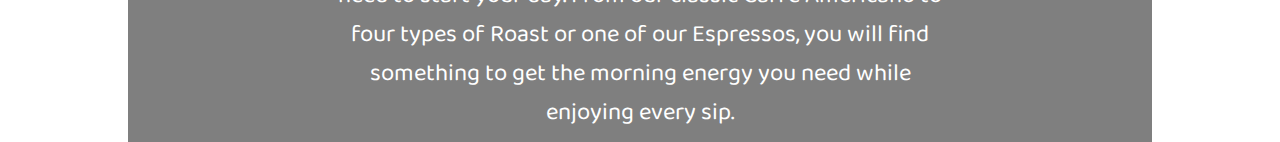
==== commit 90fa98e6: "first commit" ====
--- a/index.html
+++ b/index.html
@@ -8,8 +8,9 @@
     <link
     href="https://fonts.googleapis.com/css2?family=Baloo+2:wght@400;700&family=Marck+Script&display=swap"
     rel="stylesheet"
-  />
-<link rel="icon" href="./assets/img/WhatsApp Image 2024-06-01 at 20.54.52_889b64f5.jpg"/>
+  >
+  <link rel="icon" href="./assets/img/WhatsApp%20Image%202024-06-01%20at%2020.54.52_889b64f5.jpg">
+
 </head>
 <body>
     <header>
@@ -21,7 +22,7 @@
                 <ul class="menu-nav">
                     <li class="menu-nav__item">
                         <a href="./index.html" class="logo menu-nav__link">
-                            <img src="./assets/img/WhatsApp Image 2024-06-01 at 20.54.52_889b64f5.jpg"/>
+                            <img src="./assets/img/WhatsApp%20Image%202024-06-01%20at%2020.54.52_889b64f5.jpg" alt = " ">
                             <span class="logo-first">CraftRoasted</span>
                             <span class="logo-last">Coffee</span>
                         </a>
@@ -99,7 +100,7 @@
                     </h1>
                     <h3>Where coffee and comfort come together</h3>
                     <a href="./menu.html">
-                        <button class="btn-order">Prder now!</button>
+                        <button class="btn-order">Order now!</button>
                     </a>
                 </div>
             </div>
